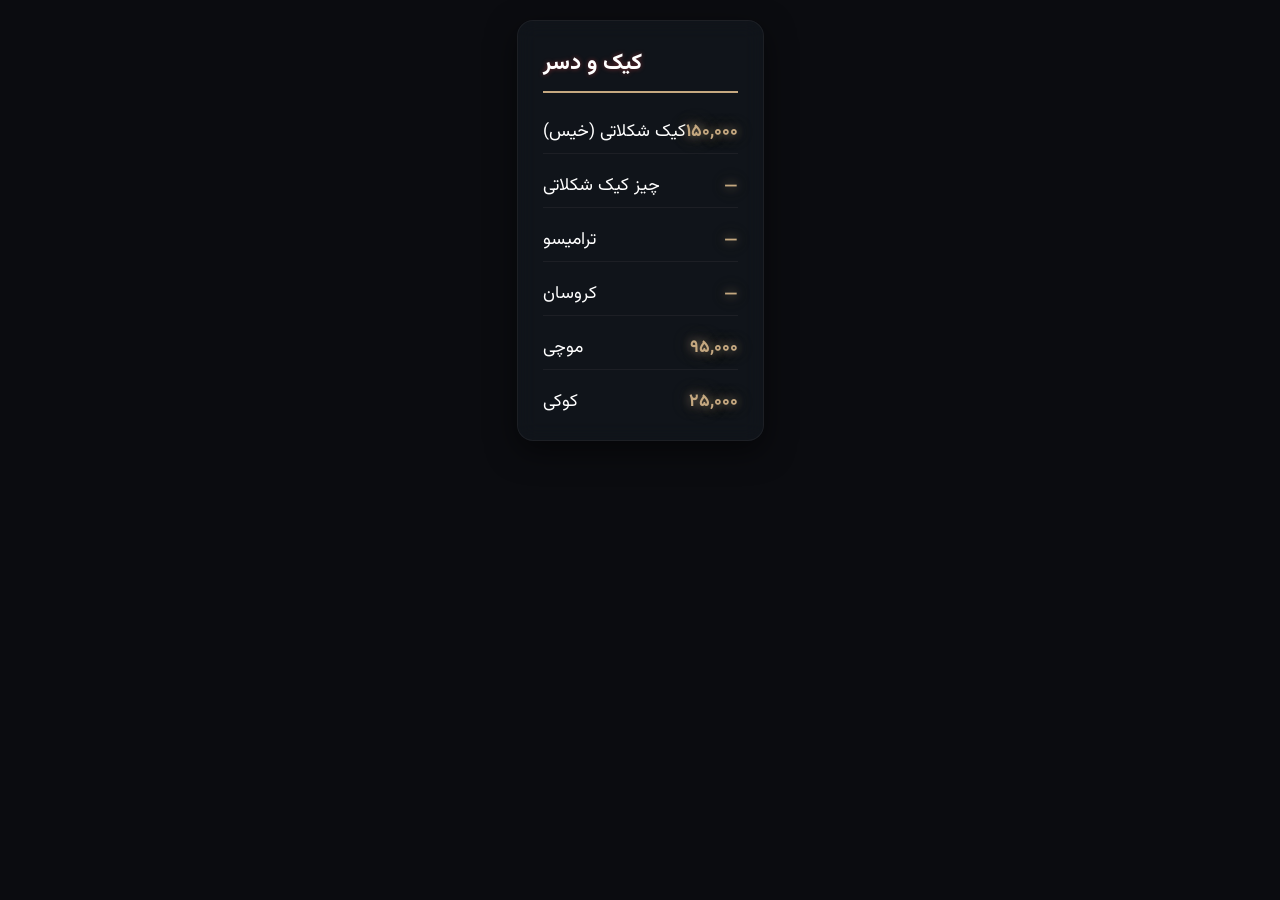
==== Cakes and Desserts.html @ cda1e853 "Add files via upload" ====
<!DOCTYPE html>
<html lang="en">
<head>
    <meta charset="UTF-8">
    <meta name="viewport" content="width=device-width, initial-scale=1.0">
    <title>Document</title>
    <link rel="stylesheet" href="styles.css">
</head>
<body>
    <div class="menu-section">
        <div class="section-title">کیک و دسر</div>
        <div class="menu-item"><div class="item-name">کیک شکلاتی (خیس)</div><div class="item-price">۱۵۰,۰۰۰</div></div>
        <div class="menu-item"><div class="item-name">چیز کیک شکلاتی</div><div class="item-price">—</div></div>
        <div class="menu-item"><div class="item-name">ترامیسو</div><div class="item-price">—</div></div>
        <div class="menu-item"><div class="item-name">کروسان</div><div class="item-price">—</div></div>
        <div class="menu-item"><div class="item-name">موچی</div><div class="item-price">۹۵,۰۰۰</div></div>
        <div class="menu-item"><div class="item-name">کوکی</div><div class="item-price">۲۵,۰۰۰</div></div>
    </div>
</body>
</html>
---- styles.css ----
@import url('https://fonts.googleapis.com/css2?family=Vazirmatn:wght@300;400;700;900&display=swap');

:root {
    --bg-color: #0b0c10;
    --surface-color: #1f2833;
    --accent-color: #c5a880;
    --accent-gold: #c5a880;
    --text-main: #ffffff;
    --text-muted: #c5c5c5;
    --neon-glow: 0 0 10px rgba(197, 168, 128, 0.6), 0 0 20px rgba(197, 168, 128, 0.4);
}

* {
    box-sizing: border-box;
    margin: 0;
    padding: 0;
    font-family: 'Vazirmatn', Tahoma, sans-serif;
}

body {
    background-color: var(--bg-color);
    color: var(--text-main);
    padding: 20px;
    display: flex;
    flex-direction: column;
    align-items: center;
}

a {
    text-decoration: none;
}

header {
    text-align: center;
    margin-bottom: 40px;
    margin-top: 20px;
}

header h1 {
    font-size: 2.5rem;
    font-weight: 900;
    color: var(--text-main);
    letter-spacing: 1px;
    text-shadow: var(--neon-glow);
}

header p {
    color: var(--accent-gold);
    font-size: 1.1rem;
    margin-top: 10px;
    font-weight: 300;
}

.menu-grid {
    display: grid;
    grid-template-columns: repeat(3, 1fr);
    gap: 30px;
    width: 100%;
    max-width: 1200px;
}

/* بهینه‌سازی برای تبلت */
@media (max-width: 1024px) {
    .menu-grid {
        grid-template-columns: repeat(2, 1fr);
    }
}

/* چیدمان کاملاً بهینه برای سایز موبایل */
@media (max-width: 768px) {
    .menu-grid {
        grid-template-columns: 1fr;
        gap: 20px;
    }
    
    header h1 {
        font-size: 2rem;
    }
}

.menu-section {
    background-color: rgba(31, 40, 51, 0.3);
    border: 1px solid rgba(255, 255, 255, 0.05);
    border-radius: 16px;
    padding: 25px;
    backdrop-filter: blur(10px);
    box-shadow: 0 10px 30px rgba(0,0,0,0.5);
}

.section-title {
    font-size: 1.4rem;
    font-weight: 700;
    color: #fff;
    margin-bottom: 25px;
    padding-bottom: 10px;
    border-bottom: 2px solid var(--accent-color);
    text-shadow: 0 0 5px rgba(255, 74, 74, 0.4);
}

.menu-item {
    display: flex;
    justify-content: space-between;
    align-items: center;
    margin-bottom: 18px;
    padding-bottom: 8px;
    border-bottom: 1px solid rgba(255, 255, 255, 0.05);
}

.menu-item:last-child {
    border-bottom: none;
    margin-bottom: 0;
    padding-bottom: 0;
}

.item-name {
    font-size: 1.1rem;
    font-weight: 400;
    color: var(--text-main);
}

.item-price {
    font-size: 1.1rem;
    font-weight: 700;
    color: var(--accent-color);
    text-shadow: var(--neon-glow);
    white-space: nowrap;
}

footer {
    margin-top: 60px;
    text-align: center;
    color: var(--text-muted);
    font-size: 0.9rem;
    border-top: 1px solid rgba(255, 255, 255, 0.1);
    padding-top: 20px;
    width: 100%;
    max-width: 1200px;
}
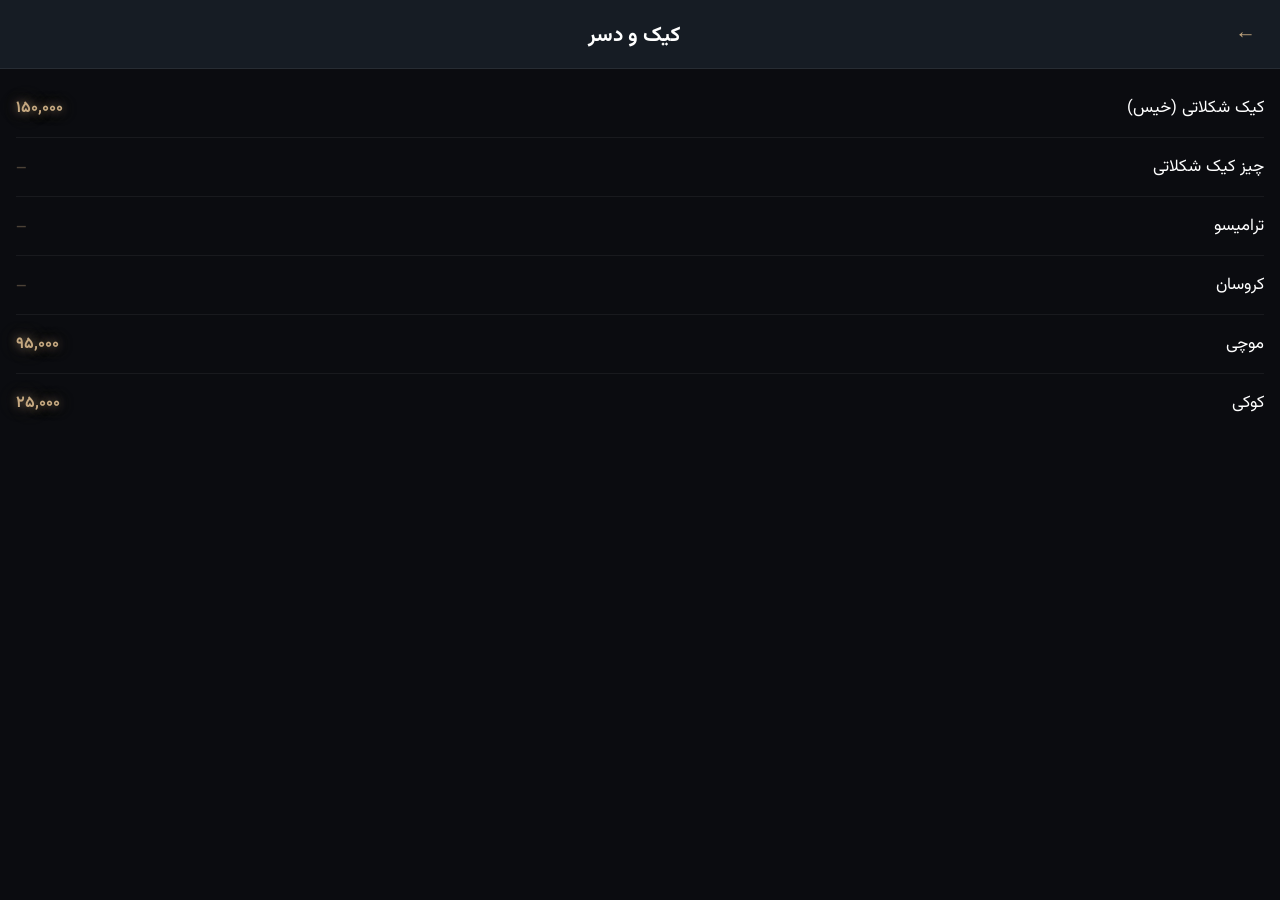
==== commit f11cc0e6: "Update Cakes and Desserts.html" ====
--- a/Cakes and Desserts.html
+++ b/Cakes and Desserts.html
@@ -1,20 +1,44 @@
 <!DOCTYPE html>
-<html lang="en">
+<html lang="fa" dir="rtl">
 <head>
     <meta charset="UTF-8">
     <meta name="viewport" content="width=device-width, initial-scale=1.0">
-    <title>Document</title>
+    <title>کیک و دسر | کافه مونو</title>
     <link rel="stylesheet" href="styles.css">
 </head>
-<body>
-    <div class="menu-section">
-        <div class="section-title">کیک و دسر</div>
-        <div class="menu-item"><div class="item-name">کیک شکلاتی (خیس)</div><div class="item-price">۱۵۰,۰۰۰</div></div>
-        <div class="menu-item"><div class="item-name">چیز کیک شکلاتی</div><div class="item-price">—</div></div>
-        <div class="menu-item"><div class="item-name">ترامیسو</div><div class="item-price">—</div></div>
-        <div class="menu-item"><div class="item-name">کروسان</div><div class="item-price">—</div></div>
-        <div class="menu-item"><div class="item-name">موچی</div><div class="item-price">۹۵,۰۰۰</div></div>
-        <div class="menu-item"><div class="item-name">کوکی</div><div class="item-price">۲۵,۰۰۰</div></div>
+<body class="detail-body">
+
+    <div class="detail-header">
+        <a class="back-btn" href="index.html">&#8592;</a>
+        <span class="detail-title">کیک و دسر</span>
     </div>
+
+    <div class="menu-list">
+        <div class="menu-item">
+            <span class="item-name">کیک شکلاتی (خیس)</span>
+            <span class="item-price">۱۵۰,۰۰۰</span>
+        </div>
+        <div class="menu-item">
+            <span class="item-name">چیز کیک شکلاتی</span>
+            <span class="item-price unavailable">—</span>
+        </div>
+        <div class="menu-item">
+            <span class="item-name">ترامیسو</span>
+            <span class="item-price unavailable">—</span>
+        </div>
+        <div class="menu-item">
+            <span class="item-name">کروسان</span>
+            <span class="item-price unavailable">—</span>
+        </div>
+        <div class="menu-item">
+            <span class="item-name">موچی</span>
+            <span class="item-price">۹۵,۰۰۰</span>
+        </div>
+        <div class="menu-item">
+            <span class="item-name">کوکی</span>
+            <span class="item-price">۲۵,۰۰۰</span>
+        </div>
+    </div>
+
 </body>
-</html>+</html>
--- a/styles.css
+++ b/styles.css
@@ -4,7 +4,6 @@
     --bg-color: #0b0c10;
     --surface-color: #1f2833;
     --accent-color: #c5a880;
-    --accent-gold: #c5a880;
     --text-main: #ffffff;
     --text-muted: #c5c5c5;
     --neon-glow: 0 0 10px rgba(197, 168, 128, 0.6), 0 0 20px rgba(197, 168, 128, 0.4);
@@ -20,119 +19,178 @@
 body {
     background-color: var(--bg-color);
     color: var(--text-main);
-    padding: 20px;
+    min-height: 100vh;
+    direction: rtl;
+}
+
+a { text-decoration: none; }
+
+/* ===== INDEX PAGE ===== */
+.index-body {
+    position: relative;
     display: flex;
     flex-direction: column;
     align-items: center;
+    min-height: 100vh;
+    padding: 0 0 40px;
 }
 
-a {
-    text-decoration: none;
+.bg-image {
+    position: fixed;
+    inset: 0;
+    background: url('background.jpg') center center / cover no-repeat;
+    opacity: 0.20;
+    z-index: 0;
+    pointer-events: none;
 }
+
+.index-body > * { position: relative; z-index: 1; }
 
 header {
     text-align: center;
-    margin-bottom: 40px;
-    margin-top: 20px;
+    padding: 40px 20px 30px;
+    width: 100%;
 }
 
 header h1 {
-    font-size: 2.5rem;
+    font-size: 2.6rem;
     font-weight: 900;
     color: var(--text-main);
-    letter-spacing: 1px;
     text-shadow: var(--neon-glow);
+    letter-spacing: 2px;
 }
 
 header p {
-    color: var(--accent-gold);
-    font-size: 1.1rem;
-    margin-top: 10px;
+    color: var(--accent-color);
+    font-size: 1rem;
+    margin-top: 8px;
     font-weight: 300;
 }
 
 .menu-grid {
     display: grid;
-    grid-template-columns: repeat(3, 1fr);
-    gap: 30px;
+    grid-template-columns: 1fr 1fr;
+    gap: 14px;
     width: 100%;
-    max-width: 1200px;
+    max-width: 480px;
+    padding: 0 16px;
 }
 
-/* بهینه‌سازی برای تبلت */
-@media (max-width: 1024px) {
-    .menu-grid {
-        grid-template-columns: repeat(2, 1fr);
-    }
+.menu-card {
+    background: rgba(31, 40, 51, 0.55);
+    border: 1px solid rgba(197, 168, 128, 0.18);
+    border-radius: 14px;
+    padding: 22px 12px;
+    text-align: center;
+    backdrop-filter: blur(12px);
+    box-shadow: 0 4px 20px rgba(0,0,0,0.4);
+    transition: background 0.2s, border-color 0.2s;
+    display: flex;
+    flex-direction: column;
+    align-items: center;
+    justify-content: center;
+    gap: 8px;
+    min-height: 90px;
 }
 
-/* چیدمان کاملاً بهینه برای سایز موبایل */
-@media (max-width: 768px) {
-    .menu-grid {
-        grid-template-columns: 1fr;
-        gap: 20px;
-    }
-    
-    header h1 {
-        font-size: 2rem;
-    }
+.menu-card:active {
+    background: rgba(197, 168, 128, 0.12);
+    border-color: rgba(197, 168, 128, 0.5);
 }
 
-.menu-section {
-    background-color: rgba(31, 40, 51, 0.3);
-    border: 1px solid rgba(255, 255, 255, 0.05);
-    border-radius: 16px;
-    padding: 25px;
-    backdrop-filter: blur(10px);
-    box-shadow: 0 10px 30px rgba(0,0,0,0.5);
+.card-icon {
+    font-size: 1.6rem;
+    line-height: 1;
 }
 
-.section-title {
-    font-size: 1.4rem;
+.card-label {
+    font-size: 1rem;
     font-weight: 700;
-    color: #fff;
-    margin-bottom: 25px;
-    padding-bottom: 10px;
-    border-bottom: 2px solid var(--accent-color);
-    text-shadow: 0 0 5px rgba(255, 74, 74, 0.4);
+    color: var(--text-main);
+}
+
+footer {
+    margin-top: 40px;
+    text-align: center;
+    color: var(--text-muted);
+    font-size: 0.8rem;
+    width: 100%;
+    padding: 0 16px;
+}
+
+/* ===== MENU DETAIL PAGE ===== */
+.detail-body {
+    display: flex;
+    flex-direction: column;
+    min-height: 100vh;
+    background-color: var(--bg-color);
+}
+
+.detail-header {
+    display: flex;
+    align-items: center;
+    padding: 20px 16px 16px;
+    gap: 12px;
+    border-bottom: 1px solid rgba(255,255,255,0.07);
+    background: rgba(31, 40, 51, 0.6);
+    backdrop-filter: blur(10px);
+    position: sticky;
+    top: 0;
+    z-index: 10;
+}
+
+.back-btn {
+    color: var(--accent-color);
+    font-size: 1.3rem;
+    font-weight: 700;
+    text-decoration: none;
+    padding: 4px 8px;
+    border-radius: 8px;
+    line-height: 1;
+}
+
+.detail-title {
+    font-size: 1.3rem;
+    font-weight: 700;
+    color: var(--text-main);
+    flex: 1;
+    text-align: center;
+    padding-left: 36px; /* balance the back button */
+}
+
+.menu-list {
+    flex: 1;
+    padding: 10px 16px 40px;
 }
 
 .menu-item {
     display: flex;
     justify-content: space-between;
     align-items: center;
-    margin-bottom: 18px;
-    padding-bottom: 8px;
-    border-bottom: 1px solid rgba(255, 255, 255, 0.05);
+    padding: 16px 0;
+    border-bottom: 1px solid rgba(255, 255, 255, 0.06);
 }
 
 .menu-item:last-child {
     border-bottom: none;
-    margin-bottom: 0;
-    padding-bottom: 0;
 }
 
 .item-name {
-    font-size: 1.1rem;
+    font-size: 1.05rem;
     font-weight: 400;
     color: var(--text-main);
 }
 
 .item-price {
-    font-size: 1.1rem;
+    font-size: 1rem;
     font-weight: 700;
     color: var(--accent-color);
     text-shadow: var(--neon-glow);
     white-space: nowrap;
 }
 
-footer {
-    margin-top: 60px;
-    text-align: center;
-    color: var(--text-muted);
-    font-size: 0.9rem;
-    border-top: 1px solid rgba(255, 255, 255, 0.1);
-    padding-top: 20px;
-    width: 100%;
-    max-width: 1200px;
-}+.item-price.unavailable {
+    color: rgba(197, 168, 128, 0.35);
+    text-shadow: none;
+    font-size: 0.85rem;
+}
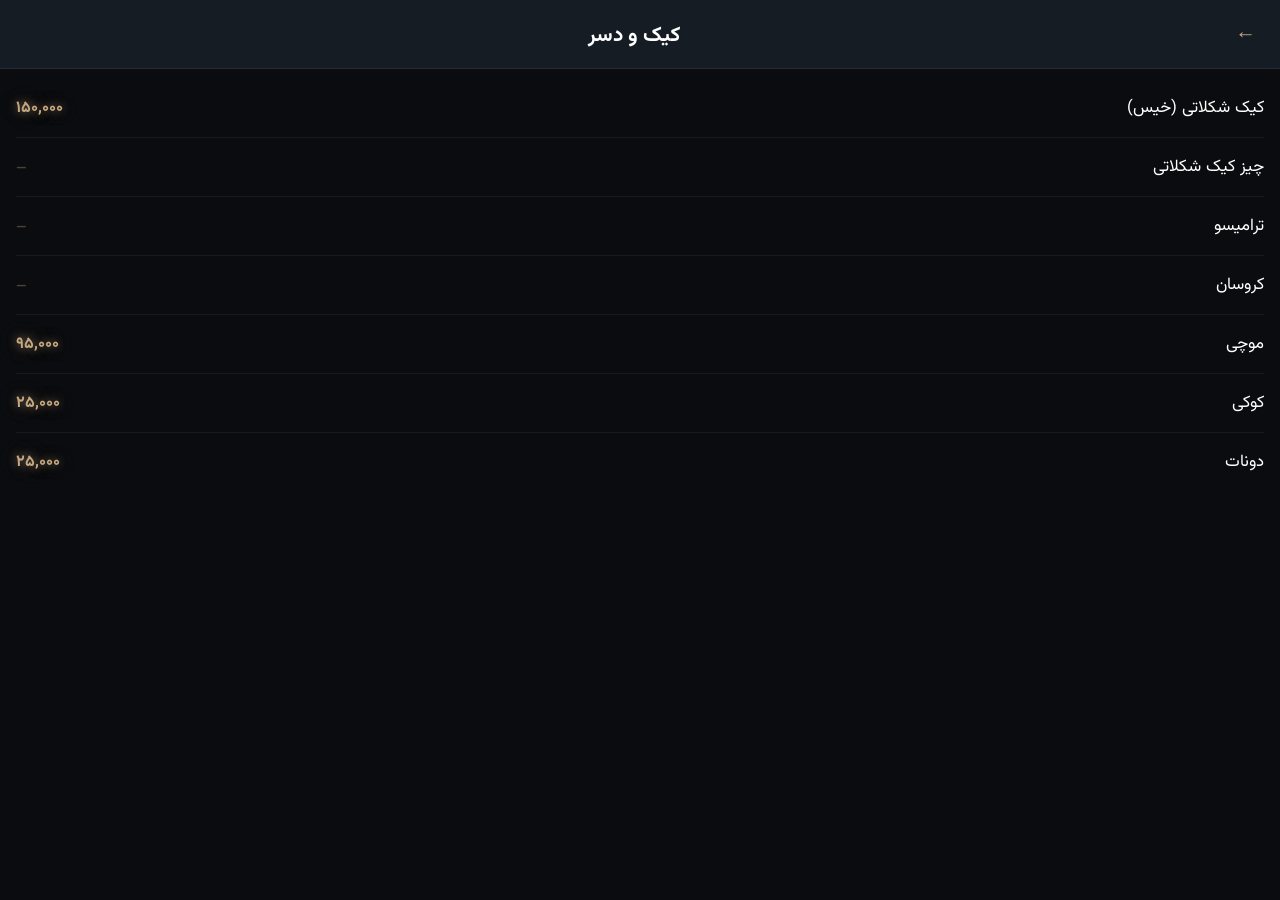
==== commit ce8dc324: "Update Cakes and Desserts.html" ====
--- a/Cakes and Desserts.html
+++ b/Cakes and Desserts.html
@@ -38,6 +38,10 @@
             <span class="item-name">کوکی</span>
             <span class="item-price">۲۵,۰۰۰</span>
         </div>
+        <div class="menu-item">
+            <span class="item-name">دونات</span>
+            <span class="item-price">۲۵,۰۰۰</span>
+        </div>
     </div>
 
 </body>
--- a/styles.css
+++ b/styles.css
@@ -39,7 +39,7 @@
     position: fixed;
     inset: 0;
     background: url('background.jpg') center center / cover no-repeat;
-    opacity: 0.20;
+    opacity: 50%;
     z-index: 0;
     pointer-events: none;
 }
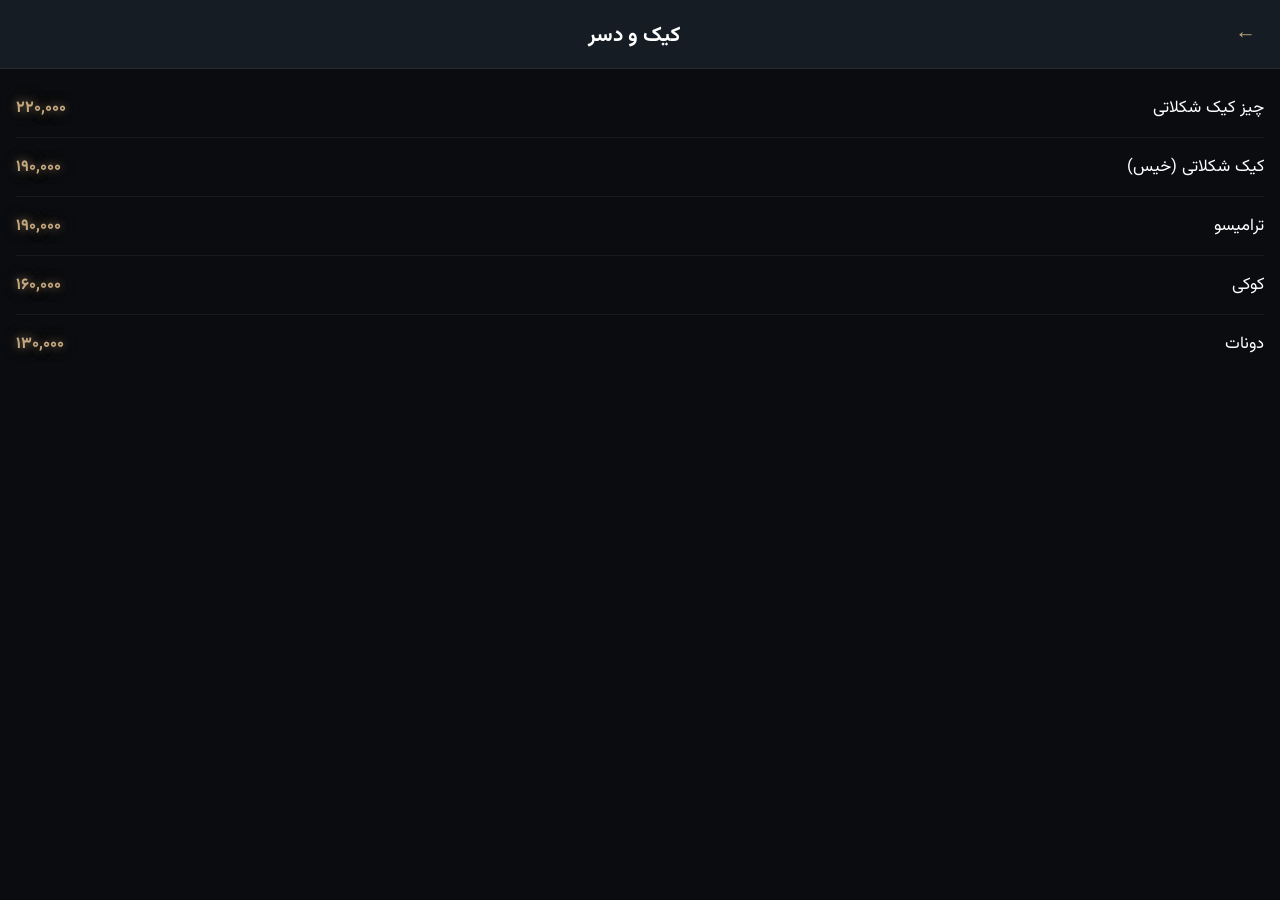
==== commit 41888f92: "Update Cakes and Desserts.html" ====
--- a/Cakes and Desserts.html
+++ b/Cakes and Desserts.html
@@ -15,32 +15,24 @@
 
     <div class="menu-list">
         <div class="menu-item">
-            <span class="item-name">کیک شکلاتی (خیس)</span>
-            <span class="item-price">۱۵۰,۰۰۰</span>
+            <span class="item-name">چیز کیک شکلاتی</span>
+            <span class="item-price">۲۲۰,۰۰۰</span>
         </div>
         <div class="menu-item">
-            <span class="item-name">چیز کیک شکلاتی</span>
-            <span class="item-price unavailable">—</span>
+            <span class="item-name">کیک شکلاتی (خیس)</span>
+            <span class="item-price">۱۹۰,۰۰۰</span>
         </div>
         <div class="menu-item">
             <span class="item-name">ترامیسو</span>
-            <span class="item-price unavailable">—</span>
-        </div>
-        <div class="menu-item">
-            <span class="item-name">کروسان</span>
-            <span class="item-price unavailable">—</span>
-        </div>
-        <div class="menu-item">
-            <span class="item-name">موچی</span>
-            <span class="item-price">۹۵,۰۰۰</span>
+            <span class="item-price">۱۹۰,۰۰۰</span>
         </div>
         <div class="menu-item">
             <span class="item-name">کوکی</span>
-            <span class="item-price">۲۵,۰۰۰</span>
+            <span class="item-price">۱۶۰,۰۰۰</span>
         </div>
         <div class="menu-item">
             <span class="item-name">دونات</span>
-            <span class="item-price">۲۵,۰۰۰</span>
+            <span class="item-price">۱۳۰,۰۰۰</span>
         </div>
     </div>
 
--- a/styles.css
+++ b/styles.css
@@ -39,7 +39,7 @@
     position: fixed;
     inset: 0;
     background: url('background.jpg') center center / cover no-repeat;
-    opacity: 50%;
+    opacity: 0.20;
     z-index: 0;
     pointer-events: none;
 }
@@ -67,46 +67,58 @@
     font-weight: 300;
 }
 
-.menu-grid {
-    display: grid;
-    grid-template-columns: 1fr 1fr;
-    gap: 14px;
-    width: 100%;
-    max-width: 480px;
+.menu-list-index {
+    display: flex;
+    flex-direction: column;
+    gap: 12px;
+    width: 100%;
+    max-width: 520px;
     padding: 0 16px;
 }
 
-.menu-card {
+.menu-row {
     background: rgba(31, 40, 51, 0.55);
     border: 1px solid rgba(197, 168, 128, 0.18);
     border-radius: 14px;
-    padding: 22px 12px;
-    text-align: center;
+    padding: 10px;
     backdrop-filter: blur(12px);
     box-shadow: 0 4px 20px rgba(0,0,0,0.4);
     transition: background 0.2s, border-color 0.2s;
     display: flex;
-    flex-direction: column;
-    align-items: center;
-    justify-content: center;
-    gap: 8px;
-    min-height: 90px;
-}
-
-.menu-card:active {
+    flex-direction: row;
+    align-items: center;
+    justify-content: space-between;
+    gap: 14px;
+}
+
+.menu-row:active {
     background: rgba(197, 168, 128, 0.12);
     border-color: rgba(197, 168, 128, 0.5);
 }
 
-.card-icon {
-    font-size: 1.6rem;
-    line-height: 1;
-}
-
-.card-label {
-    font-size: 1rem;
-    font-weight: 700;
-    color: var(--text-main);
+.row-label {
+    font-size: 1.05rem;
+    font-weight: 700;
+    color: var(--text-main);
+    flex: 1;
+}
+
+.row-img {
+    flex-shrink: 0;
+    width: 64px;
+    height: 64px;
+    border-radius: 10px;
+    overflow: hidden;
+    background: rgba(197, 168, 128, 0.08);
+    border: 1px solid rgba(197, 168, 128, 0.15);
+}
+
+.row-img img {
+    width: 100%;
+    height: 100%;
+    object-fit: cover;
+    object-position: center;
+    display: block;
 }
 
 footer {
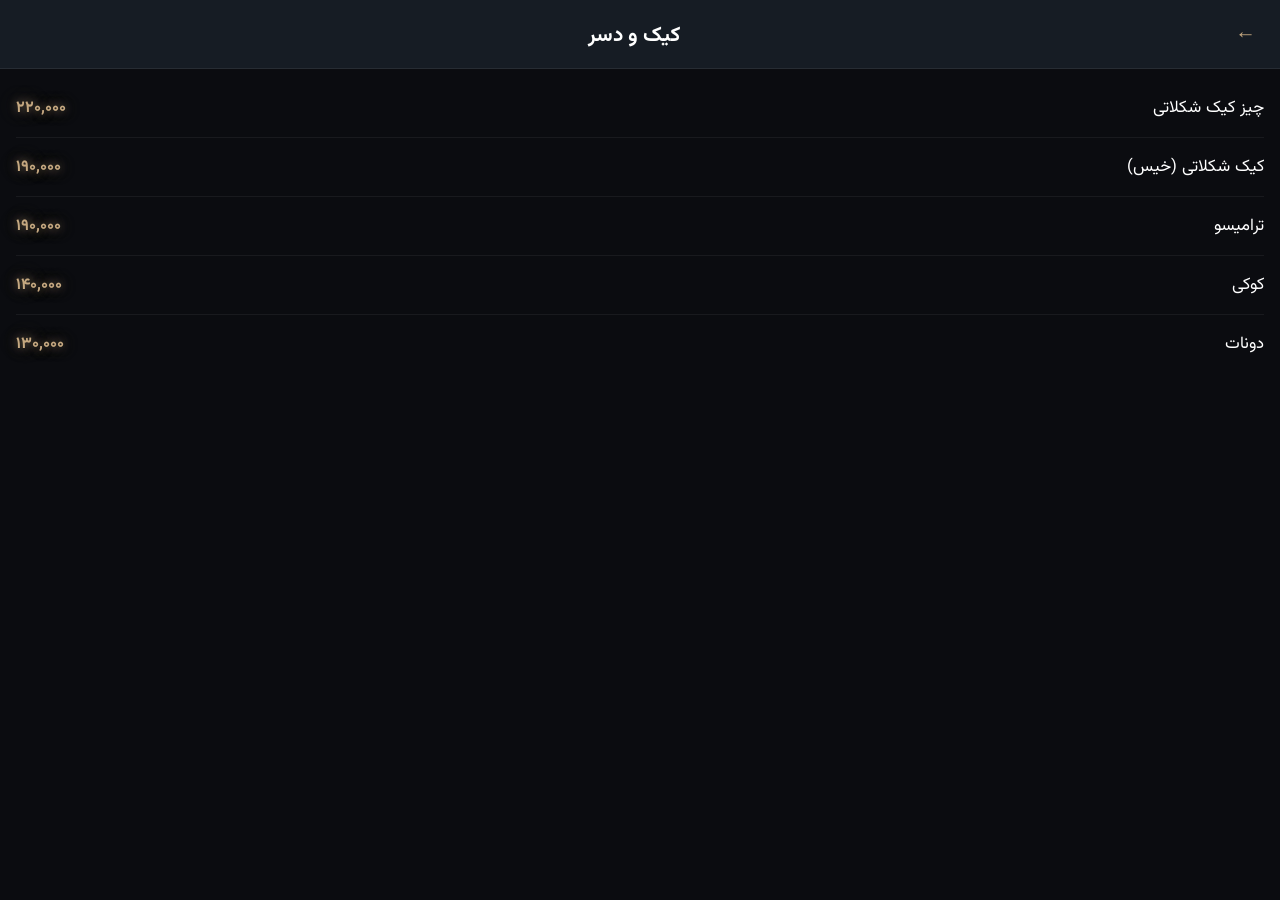
==== commit 0094370d: "Update Cakes and Desserts.html" ====
--- a/Cakes and Desserts.html
+++ b/Cakes and Desserts.html
@@ -28,7 +28,7 @@
         </div>
         <div class="menu-item">
             <span class="item-name">کوکی</span>
-            <span class="item-price">۱۶۰,۰۰۰</span>
+            <span class="item-price">۱۴۰,۰۰۰</span>
         </div>
         <div class="menu-item">
             <span class="item-name">دونات</span>
